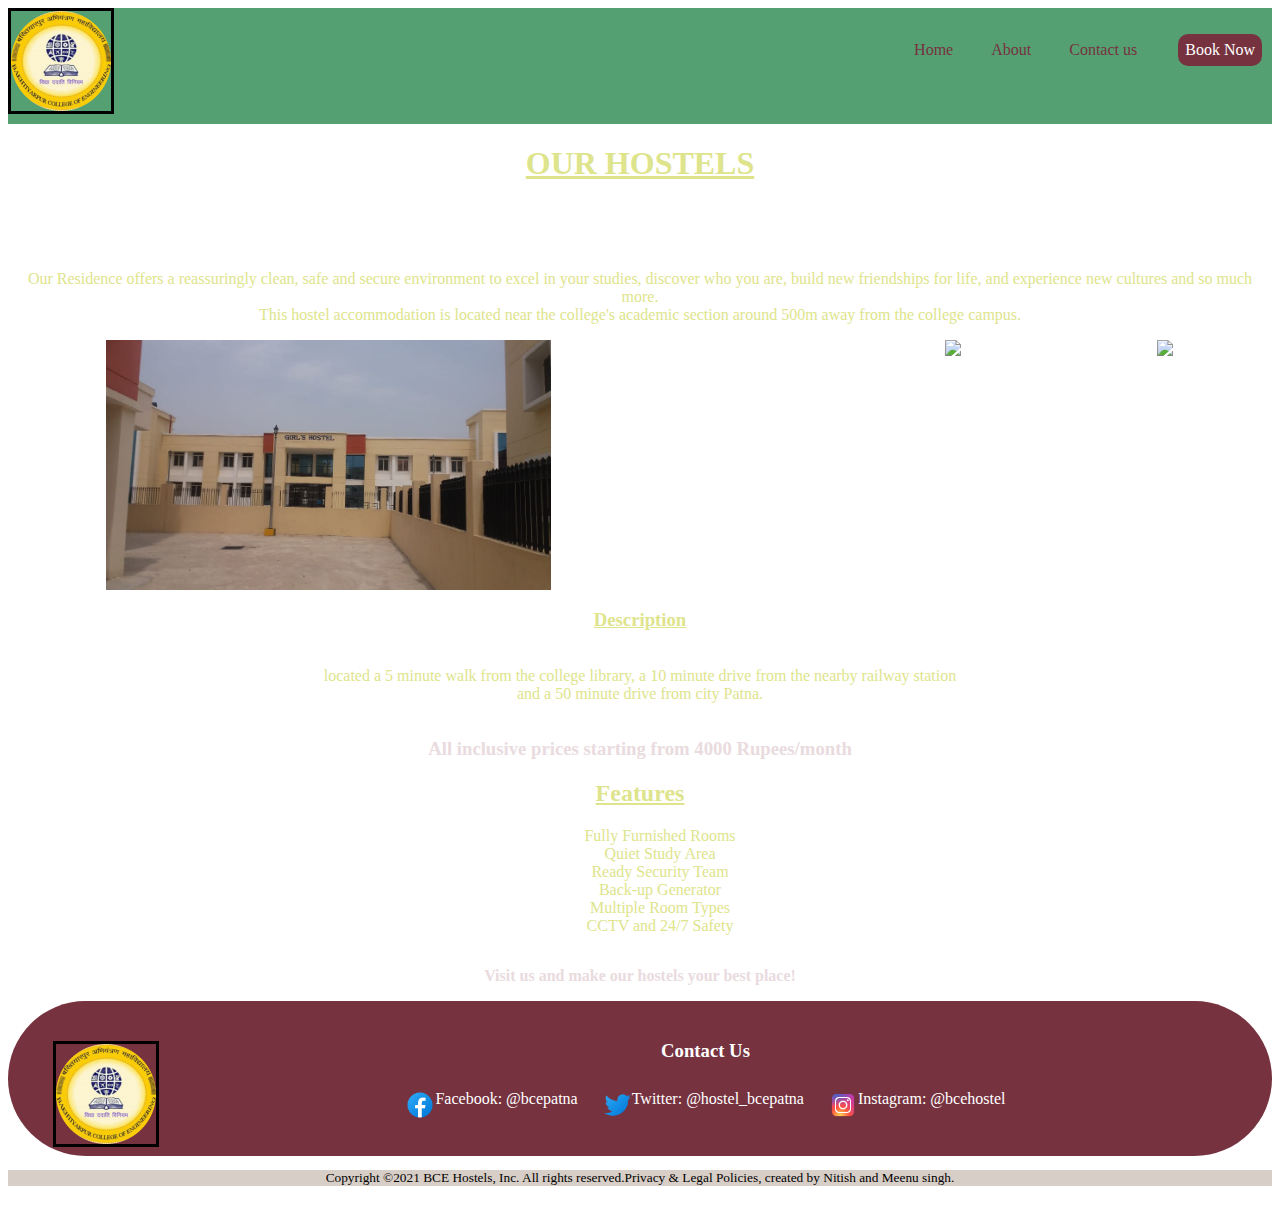
==== hostel4.html @ 7ed21c12 "Add files via upload" ====
<!DOCTYPE html>
<html lang="en">
<head>
    <meta charset="UTF-8">
    <meta name="viewport" content="width=device-width, initial-scale=1.0">
    <link href="https://fonts.googleapis.com/css2?family=Fontdiner+Swanky&display=swap" rel="stylesheet">
    <linK rel="stylesheet" href="styles4.css">
    <title>Our Hostels</title>
</head>
<body>
    <div class="container4">
        <header>
            <img src="./images/LOGO.jpg" height="100px" width="100px" class="logo">
            <nav>
                <ol>
                    <li><a href="index.html">Home</a></li>
                    <li><a href="hostel4.html">About</a></li>
                    <li><a href="contact1.html">Contact us</a></li>
                    <li> <a class="book" href="students.html">Book Now</a></li>
                </ol>
               
            </nav>
        </header>
        <div class="tittle4"> <h1><u>OUR HOSTELS</u></h1></div>
            <div class="p4"><p><em>There are three hostels in our college, Two hostels for boys and one for girls.</em></p></div>         
              <div class="p5"><p>Our Residence offers a reassuringly clean, safe and secure environment to excel in your studies, discover who you are, build new friendships for life, and experience new cultures and so much more.<br> 
                                 This hostel accommodation is located near the college's academic section around 500m away from the college campus.</p></div>
        <div class="description4">
           <img src="./images/image 3.jpg" alt="Hostels" height="250px"><p></p>
           <img src="https://bcebakhtiyarpur.org/wp-content/uploads/2020/05/IMG-20200524-WA0028.jpg" height="250px">
           <img src="https://bcebakhtiyarpur.org/wp-content/uploads/2020/05/IMG-20200524-WA0027.jpg" height="250px">
        </div>
        <div class="description5">
            <h3 style=" font-family: 'Fontdiner Swanky', cursive;"><u>Description</u></h3><br>
            located a 5 minute walk from the college library, a 10 minute drive from the nearby railway station<br> 
             and a 50 minute drive from city Patna. <br></p></div>
        <div class="Features4">
        
            <p><h3 style="color: #e9dbde;">All inclusive prices starting from 4000 Rupees/month</h3></p>
            <h2 style=" font-family: 'Fontdiner Swanky', cursive;"><u>Features</u></h2> 
            <ul>
                <li>Fully Furnished Rooms</li>
                <li> Quiet Study Area</li>
                <li>Ready Security Team</li>
                <li> Back-up Generator</li>
                <li>Multiple Room Types</li>
                <li>CCTV and 24/7 Safety</li>
              </ul>
    </div>
    <div class="images4">
         <p  style="color: #e9dbde;"><strong>Visit us and make our hostels your best place!</strong></p> 
    </div>  
        <footer>
            <div id="contacts"  style="text-align: center;">
              <img src="./images/LOGO.jpg" height="100px" width="100px">
              <h3 style="text-align: center;">Contact Us</h3>
          
                 <p><img src="./images/facebook- logo.png" style="height: 30px;"> Facebook: @bcepatna<br><br></p>
                 <p><img src="./images/twitter.png"style="height: 30px;"> Twitter:  @hostel_bcepatna<br><br></p>    
                 <p> <img src="./images/instagram-new.png"style="height: 30px;"> Instagram: @bcehostel</p>   
                 
                
          </div>
            <p style="text-align: center;" id="copy1">Copyright ©2021 BCE Hostels, Inc. All rights reserved.Privacy & Legal Policies, created by Nitish and Meenu singh.</p>
          </footer>
    </div>
    
</body>
</html>
---- styles4.css ----
.container4{
    background-image: url(https://bit.ly/2VJCLBr);
        display:flex;
    flex-direction: column;
}
header{
    display: flex;
    justify-content: space-between;
    background-color: rgb(85, 160, 114);
  
  }
  
  nav>ol{
    list-style: none;
  }
  
  nav>ol>li{
        display: inline-flex;
        padding: 5px;
        margin: 5px;
  }
  
  nav>ol>li>a{
      text-decoration: none;
      color: #76323F;
      padding: 7px;
      
  }
  
  nav>ol>li>a:hover {
          background-color:#76323F;
          color: #D7CEC7;
          border-radius: 10px;
  }
  
  .logo {
      border: solid black;
      margin-bottom: 10px;
      cursor: pointer;
  }
  
  .book{
        background-color: #76323F;
        color:white;
        border-radius: 10px;
        margin-left: 10px;
        padding: 7px;
  }
  
  .book:hover {
        background-color: black;
  }

.description4{
    display: flex;
    justify-content: space-around;
    
}
.description4 img:hover{
    animation: shake 1s;
    animation-iteration-count: infinite;
    
}
@keyframes shake {
    0% { transform: translate(1px, 1px) rotate(0deg); }
    10% { transform: translate(-1px, -2px) rotate(-1deg); }
    20% { transform: translate(-3px, 0px) rotate(1deg); }
    30% { transform: translate(3px, 2px) rotate(0deg); }
    40% { transform: translate(1px, -1px) rotate(1deg); }
    50% { transform: translate(-1px, 2px) rotate(-1deg); }
    60% { transform: translate(-3px, 1px) rotate(0deg); }
    70% { transform: translate(3px, 1px) rotate(-1deg); }
    80% { transform: translate(-1px, -1px) rotate(1deg); }
    90% { transform: translate(1px, 2px) rotate(0deg); }
    100% { transform: translate(1px, -2px) rotate(-1deg); }
  }
.tittle4{
    color:#dee48c ;
     text-align: center;
     font-family: 'Fontdiner Swanky', cursive;
}
.p4{color: rgb(255, 255, 255);
    text-align: center;
    font-weight: bold;
}
.p5{text-align: center;
    color: #dee48c;
}
.description5{
    text-align: center;
    color:#dee48c;
}
.Features4{
    text-align: center;
    color:#dee48c;

}

ul {
    list-style: none;
}
.images4{
    text-align: center;
  
    
}   

@media screen and (max-width:700px) {

    .images4,.description4{
                    flex-direction: column;
                
    }

    .description4>img{
        width: 100%;
    }
}
#contacts {
    background-color: #76323F;
    padding: 20px;
    border-radius: 200px;
    color: white;
    align-items: center;
    
    
  
  }
  
  #contacts>img{
    float: left;
    border: black solid;
    margin-top: 20px;
    margin-left: 25px;
  
  }
  
  #contacts>p{
    display: inline-flex;
    justify-content: space-evenly;
    margin: 10px;
    
  
  
  
  }
  
  #copy1{
      background-color: #D7CEC7;
      font-size: smaller;
  
  }
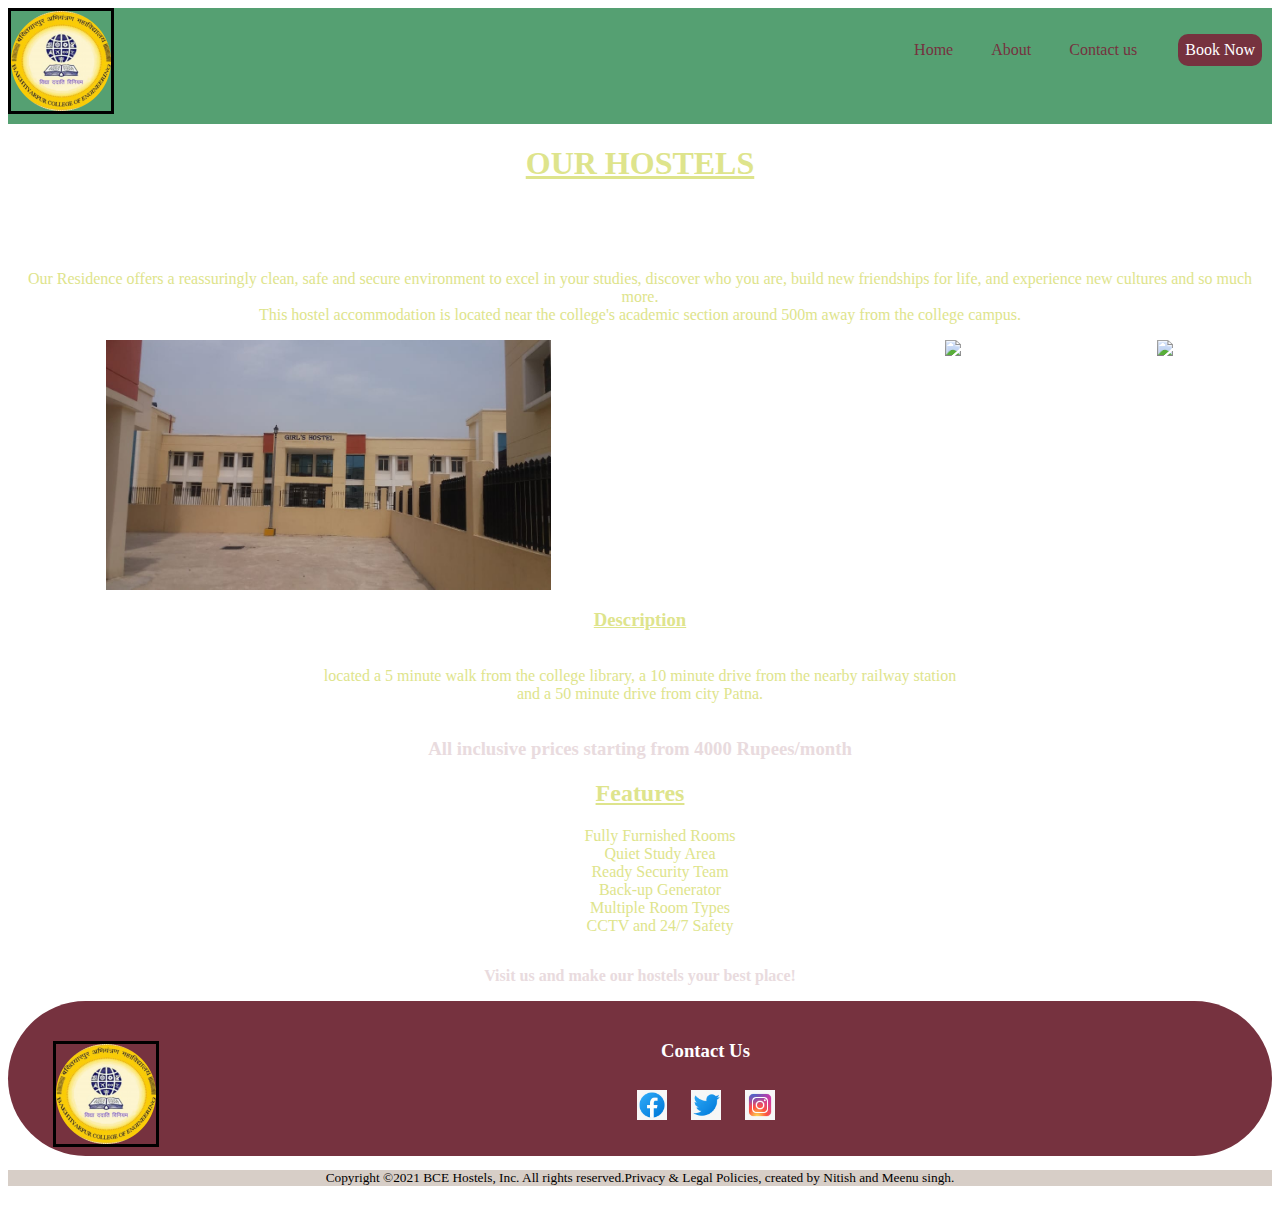
==== commit 6ccfc55d: "Added the url to the logo of social handles" ====
--- a/hostel4.html
+++ b/hostel4.html
@@ -13,7 +13,7 @@
             <img src="./images/LOGO.jpg" height="100px" width="100px" class="logo">
             <nav>
                 <ol>
-                    <li><a href="index.html">Home</a></li>
+                    <li><a href="index.php">Home</a></li>
                     <li><a href="hostel4.html">About</a></li>
                     <li><a href="contact1.html">Contact us</a></li>
                     <li> <a class="book" href="students.html">Book Now</a></li>
@@ -55,10 +55,10 @@
               <img src="./images/LOGO.jpg" height="100px" width="100px">
               <h3 style="text-align: center;">Contact Us</h3>
           
-                 <p><img src="./images/facebook- logo.png" style="height: 30px;"> Facebook: @bcepatna<br><br></p>
-                 <p><img src="./images/twitter.png"style="height: 30px;"> Twitter:  @hostel_bcepatna<br><br></p>    
-                 <p> <img src="./images/instagram-new.png"style="height: 30px;"> Instagram: @bcehostel</p>   
-                 
+                <p><a href="https://www.facebook.com/bcepatna"><img src="./images/facebook.jpeg" style="height: 30px;"/></a><br><br></p>
+                <p><a href="https://twitter.com/bcebkp_patna"><img src="./images/twiter.jpeg" style="height: 30px;"/></a><br><br></p>   
+                <p><a href="https://www.instagram.com/bce_bkp_official/"><img src="./images/instagram.jpeg" style="height: 30px;"/></a></p>  
+    
                 
           </div>
             <p style="text-align: center;" id="copy1">Copyright ©2021 BCE Hostels, Inc. All rights reserved.Privacy & Legal Policies, created by Nitish and Meenu singh.</p>
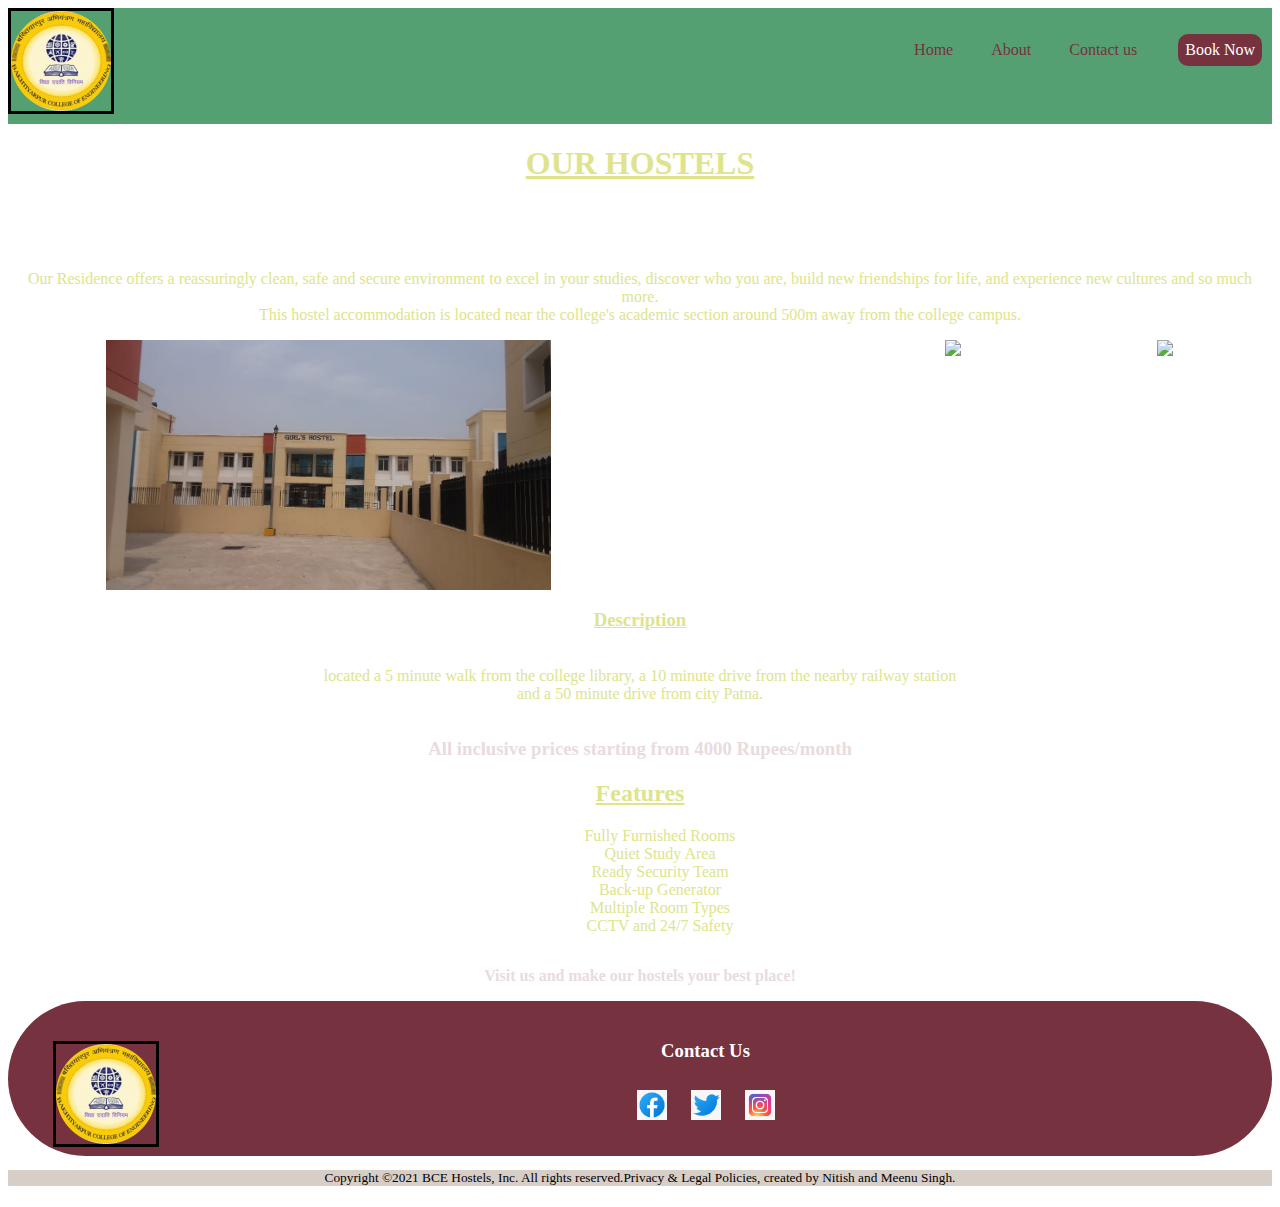
==== commit 0859b9d3: "updated with url of the clg" ====
--- a/hostel4.html
+++ b/hostel4.html
@@ -61,7 +61,7 @@
     
                 
           </div>
-            <p style="text-align: center;" id="copy1">Copyright ©2021 BCE Hostels, Inc. All rights reserved.Privacy & Legal Policies, created by Nitish and Meenu singh.</p>
+            <p style="text-align: center;" id="copy1">Copyright ©2021 BCE Hostels, Inc. All rights reserved.Privacy & Legal Policies, created by Nitish and Meenu Singh.</p>
           </footer>
     </div>
     
